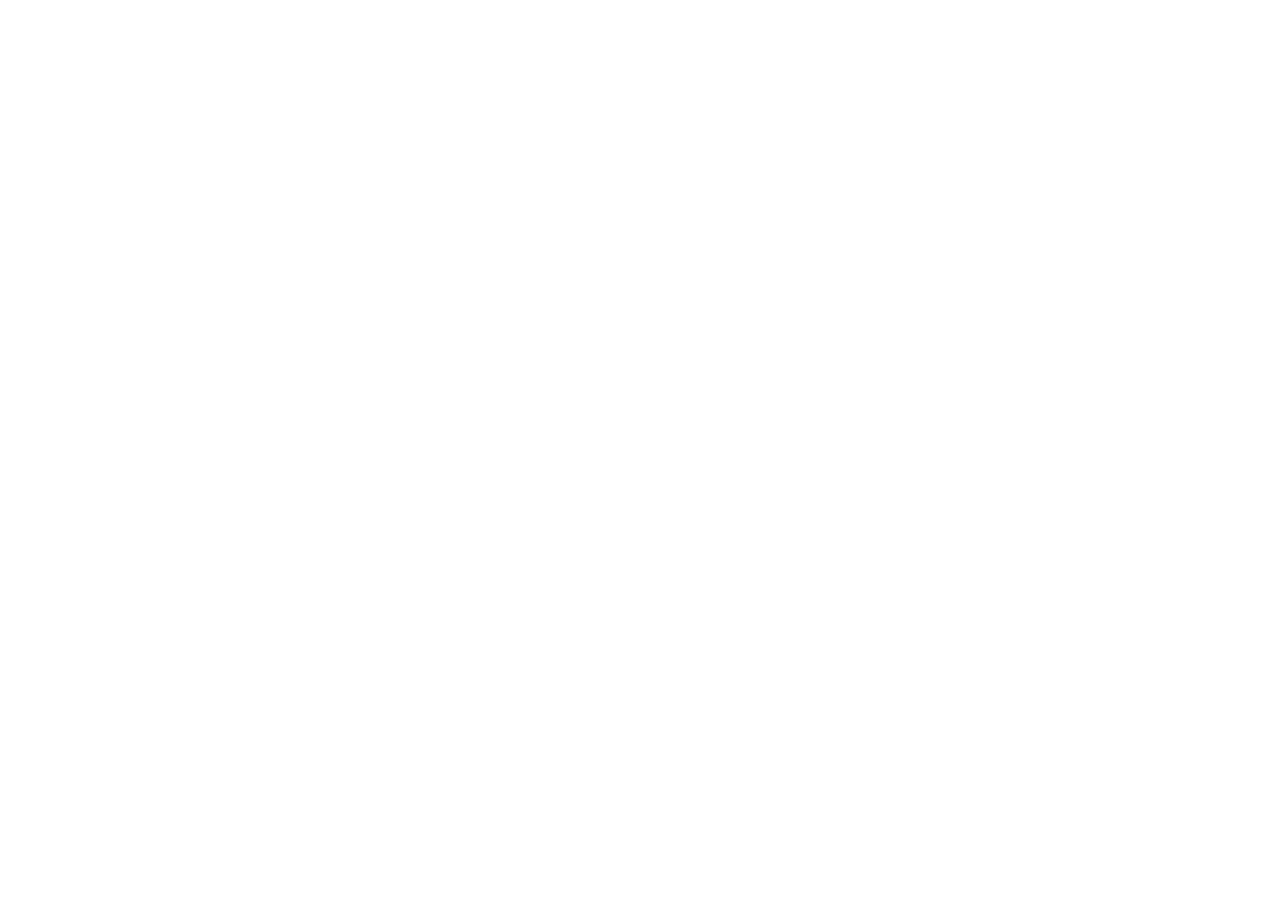
==== ex3/index.html @ 5ab129eb "ex3" ====
<html lang="en">
<head>
    <meta charset="UTF-8">
    <meta http-equiv="X-UA-Compatible" content="IE=edge">
    <meta name="viewport" content="width=device-width, initial-scale=1.0">
    <title>Document</title>
</head>
<body>
    
</body>
<script defer src="/ex3/script.js"></script>
</html>
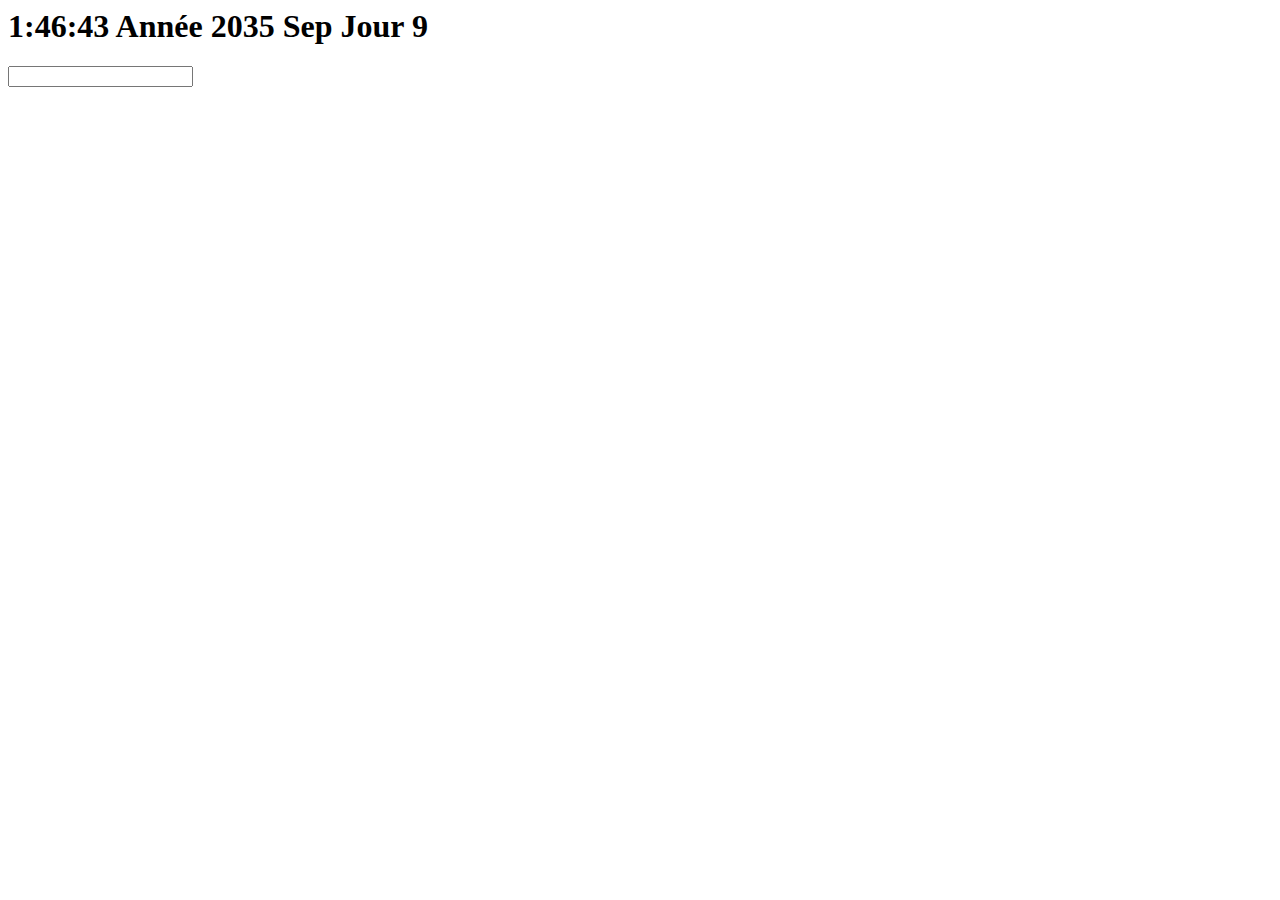
==== commit 777b274e: "exbonus" ====
--- a/ex3/index.html
+++ b/ex3/index.html
@@ -6,7 +6,11 @@
     <title>Document</title>
 </head>
 <body>
-    
+    <h1 id="ex1"></h1>
+    <input type="number" id="start" name="start">
+
+    <div id="rep"></div>
+
 </body>
 <script defer src="/ex3/script.js"></script>
 </html>